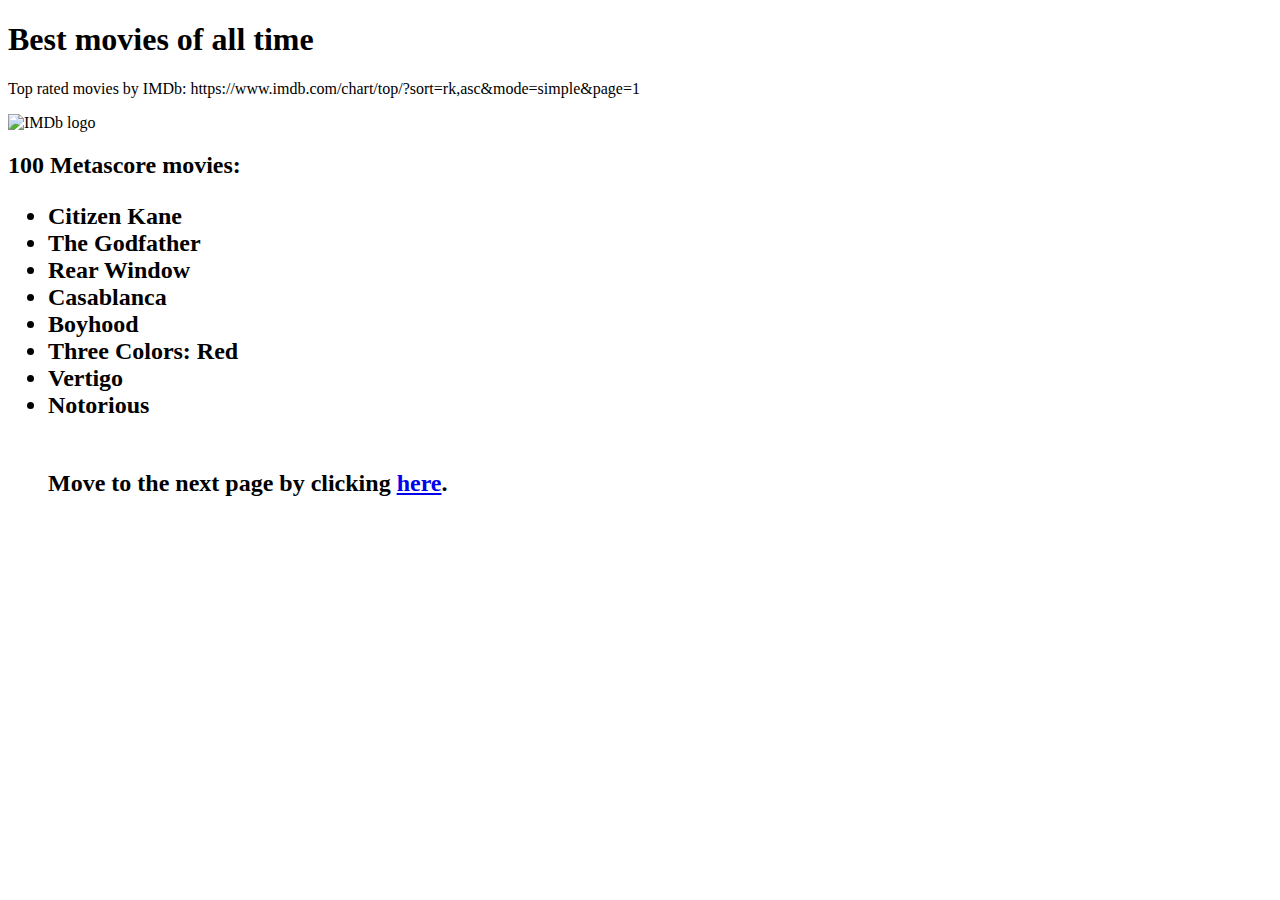
==== index.html @ 608a15ac "sonum" ====
<!DOCTYPE html>
<html>
<head>
<title>Movies</title>
</head>
<body>

	<h1>Best movies of all time</h1>
	<p>   </p>
	<p>Top rated movies by IMDb: https://www.imdb.com/chart/top/?sort=rk,asc&mode=simple&page=1<p>
	<img
		src="https://m.media-amazon.com/images/G/01/imdb/images/social/imdb_logo.png"
		alt="IMDb logo"
	/>
	
	<h2>100 Metascore movies: <h2>
	<ul>
		<li>Citizen Kane</li>
		<li>The Godfather</li>
		<li>Rear Window</li>
		<li>Casablanca</li>
		<li>Boyhood</li>
		<li>Three Colors: Red</li>
		<li>Vertigo</li>
		<li>Notorious</li>
		
		<br />

    <p>Move to the next page by clicking <a href="./uus_leht(1).html">here</a>.</p>
	
</body>
</html>
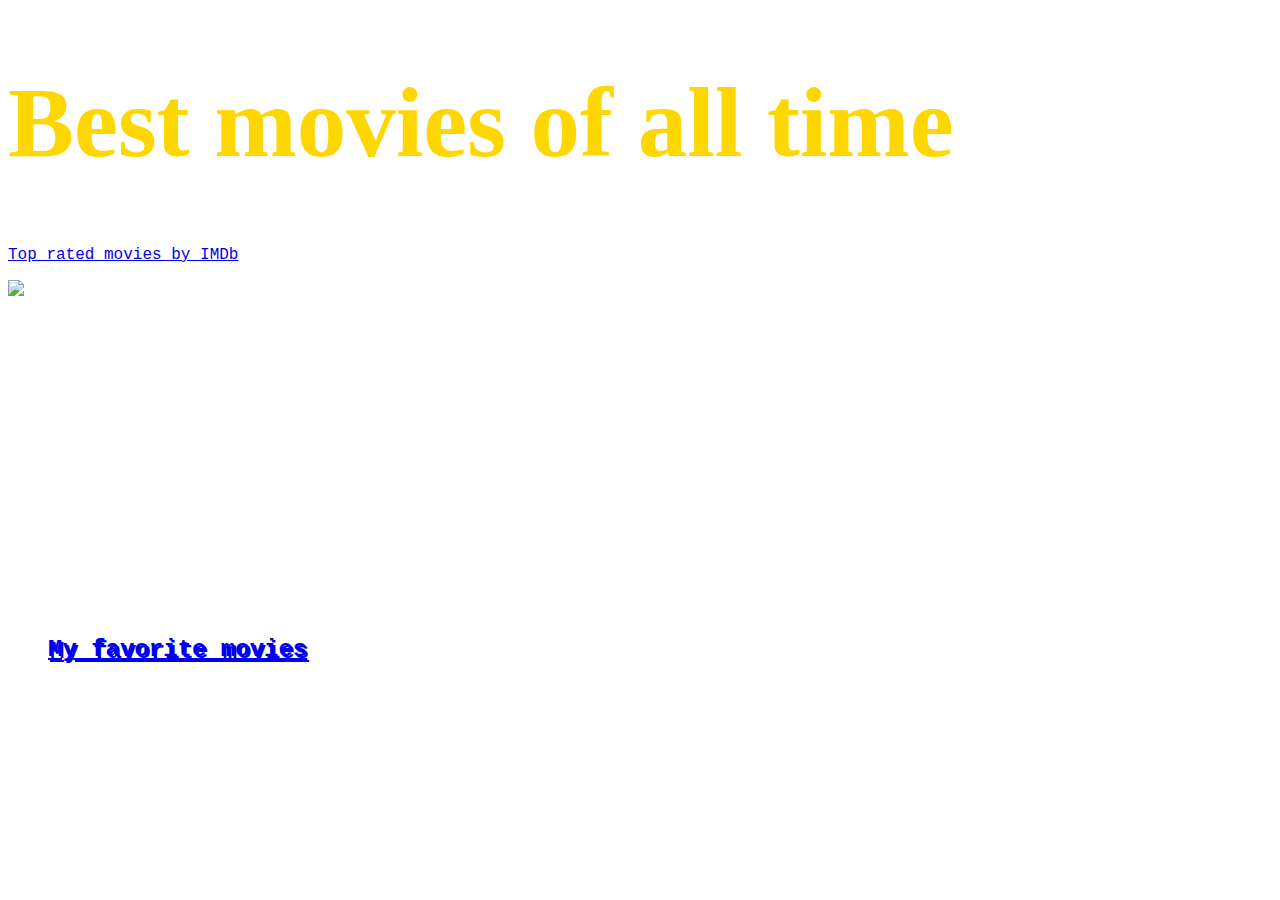
==== commit e5169925: "selle commiti sisu" ====
--- a/index.html
+++ b/index.html
@@ -1,15 +1,14 @@
 <!DOCTYPE html>
 <html>
 <head>
-<title>Movies</title>
+<link rel="stylesheet" href="style.css">
 </head>
 <body>
-
-	<h1>Best movies of all time</h1>
+	<h1 style = "color:#FFD700; font-family: 'Brush Script MT', cursive; font-size:99px;">Best movies of all time</h1>
 	<p>   </p>
-	<p>Top rated movies by IMDb: https://www.imdb.com/chart/top/?sort=rk,asc&mode=simple&page=1<p>
+	<p><a href="https://www.imdb.com/chart/top/">Top rated movies by IMDb</a></p>
 	<img
-		src="https://m.media-amazon.com/images/G/01/imdb/images/social/imdb_logo.png"
+		src="https://static.wikia.nocookie.net/fightclub/images/d/d3/Tyler-Durden.jpg"
 		alt="IMDb logo"
 	/>
 	
@@ -26,7 +25,6 @@
 		
 		<br />
 
-    <p>Move to the next page by clicking <a href="./uus_leht(1).html">here</a>.</p>
-	
+    <p><a href="./uus_leht(1).html">My favorite movies</a></p>
 </body>
 </html>--- a/style.css
+++ b/style.css
@@ -0,0 +1,8 @@
+body {
+  background-image: url("https://www.travelreportage.com/wp-content/uploads/2013/01/103pana-184.jpg"); 
+  font-family: 'Courier New', monospace; color: white;
+}
+h2 {
+  text-shadow: 2px 2px;
+}
+p.solid {border-style: solid;}